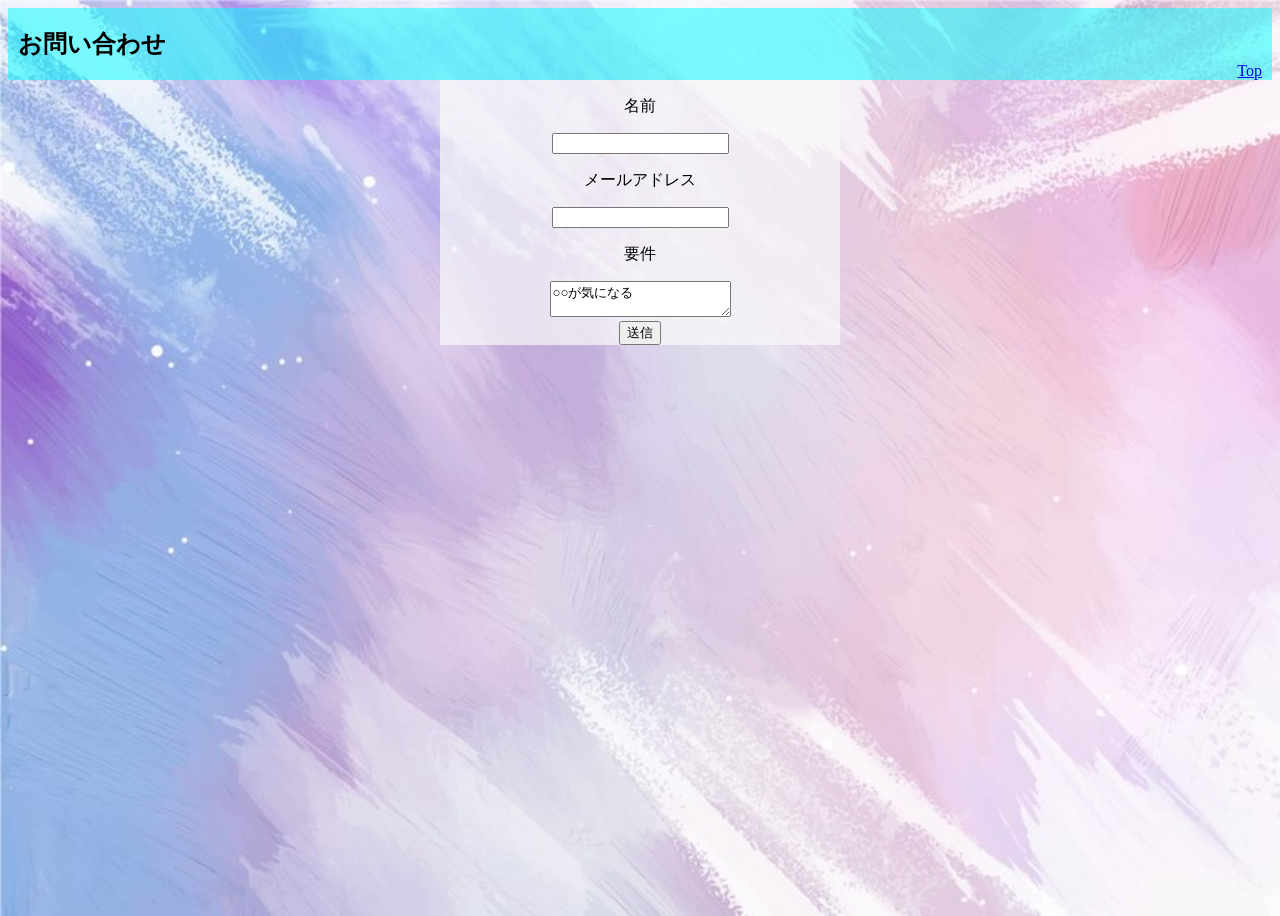
==== form.html @ 63cc2ce2 "no message" ====
﻿<!DOCTYPE html>

<html lang="en" xmlns="http://www.w3.org/1999/xhtml">
  <head>
    <meta charset="utf-8" />
    <title></title>
    <link rel="stylesheet" href="css/main.css" />
  </head>
  <body
    class="BackGround"
    style="
      background-image: url('photo/issueBackGrand.jpg');
      background-size: cover;
      height: 100vh;
    "
  >
    <div class="Main">
      <div class="Title">
        <h2>お問い合わせ</h2>
      </div>
      <div class="Menu">
        <p><a href="index.html">Top</a></p>
      </div>
    </div>
    <div class="FormCon">
      <div class="FormContents">
        <p>名前</p>
        <input type="text" />
        <p>メールアドレス</p>
        <input type="text" />
        <p>要件</p>
        <textarea>○○が気になる</textarea>
        <div>
          <button>送信</button>
        </div>
      </div>
    </div>
  </body>
</html>
---- css/main.css ----
.Main {
    background-color: rgba(0, 255, 255, 0.5);
    display: flex;
    justify-content: flex-end;
}
.Title {
    margin: 0px 10px;
    align-items: center;
}
.Menu {
    display: flex;
    flex: 1;
    justify-content: flex-end;
    align-items:flex-end;
}
.Menu p {
    margin: 0px 10px;
}
.Profile {
    display: flex;
    
}
.circle-image {
    width: 150px;
    height: 150px;
    border-radius: 50%;
    object-fit: cover;
}
div.icon {
    width: 200px;
    height: 200px;
    display: flex;
    justify-content: center;
    align-items: center;
}
div.self-introduction {
    box-sizing: border-box;
    flex:1;
    background-color: rgba(128, 200, 255, 0.4);
}
.mywork {
    box-sizing: border-box;
    flex: 1;
    background-color: rgba(128, 255, 255, 0.4);
}
.mywork-list-main {
    display: flex;
    flex: 1;
    justify-content: center;
}
.mywork-list {
    display: flex;
    flex: 1;
    justify-content: center;
    align-items: center;
    flex-direction: column;
    margin: 5px 5px;
}
.mywork-list h4 {
    margin:5px 5px;
}
.mywork-photo {
    width: 100%;
    height: auto;
}
.ProfileContentsCon {
    display: flex;
    justify-content: center;
}
.ProfileContents {
    width: 400px;
    background-color: rgba(200, 200, 200, 0.4);
    text-align: center;
}
.ProfileListCon {
    display: flex;
    justify-content: center;
}
.FormCon {
    display: flex;
    justify-content: center;
}
.FormContents {
    width: 400px;
    background-color: rgba(250, 250, 250, 0.7);
    text-align: center;
}

@media(max-width:700px) {
    .mywork-list-main {
        flex-direction: column;
    }

    .mywork-list {
        align-items: flex-start;
    }
    .mywork-list-main {
        flex-direction: column;
    }
}
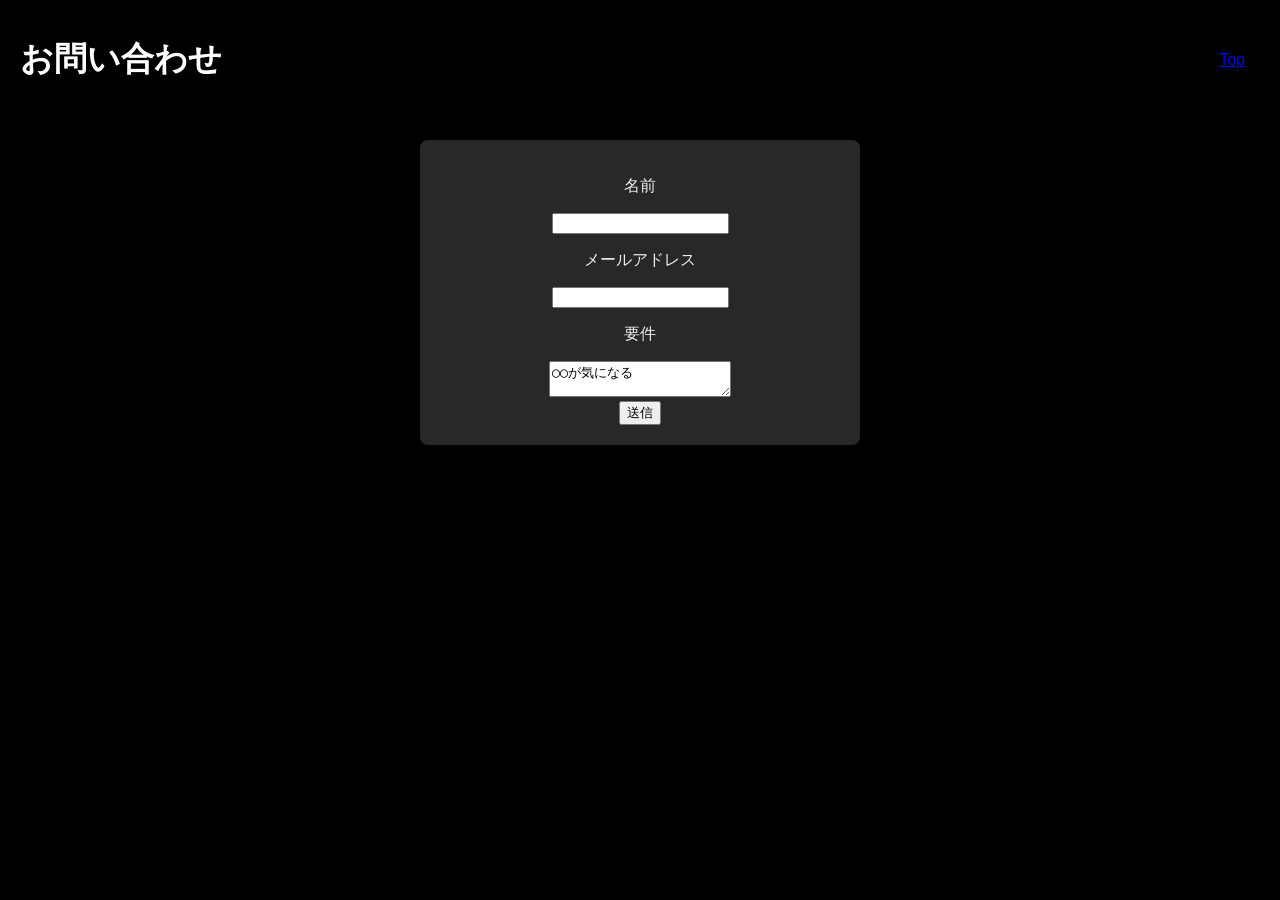
==== commit 3e8915e9: "no message" ====
--- a/form.html
+++ b/form.html
@@ -6,14 +6,7 @@
     <title></title>
     <link rel="stylesheet" href="css/main.css" />
   </head>
-  <body
-    class="BackGround"
-    style="
-      background-image: url('photo/issueBackGrand.jpg');
-      background-size: cover;
-      height: 100vh;
-    "
-  >
+  <body class="BackGround" style="background-color: #000; height: 100vh">
     <div class="Main">
       <div class="Title">
         <h2>お問い合わせ</h2>
--- a/css/main.css
+++ b/css/main.css
@@ -1,102 +1,141 @@
-
-.Main {
-    background-color: rgba(0, 255, 255, 0.5);
-    display: flex;
-    justify-content: flex-end;
-}
-.Title {
-    margin: 0px 10px;
-    align-items: center;
-}
-.Menu {
-    display: flex;
-    flex: 1;
-    justify-content: flex-end;
-    align-items:flex-end;
-}
-.Menu p {
-    margin: 0px 10px;
-}
-.Profile {
-    display: flex;
-    
-}
-.circle-image {
-    width: 150px;
-    height: 150px;
-    border-radius: 50%;
-    object-fit: cover;
-}
-div.icon {
-    width: 200px;
-    height: 200px;
-    display: flex;
-    justify-content: center;
-    align-items: center;
-}
-div.self-introduction {
-    box-sizing: border-box;
-    flex:1;
-    background-color: rgba(128, 200, 255, 0.4);
-}
-.mywork {
-    box-sizing: border-box;
-    flex: 1;
-    background-color: rgba(128, 255, 255, 0.4);
-}
-.mywork-list-main {
-    display: flex;
-    flex: 1;
-    justify-content: center;
-}
-.mywork-list {
-    display: flex;
-    flex: 1;
-    justify-content: center;
-    align-items: center;
-    flex-direction: column;
-    margin: 5px 5px;
-}
-.mywork-list h4 {
-    margin:5px 5px;
-}
-.mywork-photo {
-    width: 100%;
-    height: auto;
-}
-.ProfileContentsCon {
-    display: flex;
-    justify-content: center;
-}
-.ProfileContents {
-    width: 400px;
-    background-color: rgba(200, 200, 200, 0.4);
-    text-align: center;
-}
-.ProfileListCon {
-    display: flex;
-    justify-content: center;
-}
-.FormCon {
-    display: flex;
-    justify-content: center;
-}
-.FormContents {
-    width: 400px;
-    background-color: rgba(250, 250, 250, 0.7);
-    text-align: center;
+/* --- 全体のテーマ --- */
+body {
+  margin: 0;
+  background-color: #111;
+  color: #eee;
+  font-family: "Segoe UI", sans-serif;
 }
 
-@media(max-width:700px) {
-    .mywork-list-main {
-        flex-direction: column;
-    }
+/* --- ヘッダー --- */
+.Main {
+  background-color: rgba(0, 0, 0, 0.7);
+  display: flex;
+  justify-content: space-between;
+  padding: 10px 20px;
+}
 
-    .mywork-list {
-        align-items: flex-start;
-    }
-    .mywork-list-main {
-        flex-direction: column;
-    }
+.Title {
+  margin: 0;
+  display: flex;
+  align-items: center;
+  font-size: 22px;
+  font-weight: bold;
+  color: #fff;
 }
-   +
+.Menu {
+  display: flex;
+  align-items: center;
+}
+
+.Menu p {
+  margin: 0px 15px;
+  color: #ccc;
+  cursor: pointer;
+  transition: color 0.2s;
+}
+.Menu p:hover {
+  color: #fff;
+}
+
+/* --- プロフィール --- */
+.Profile {
+  display: flex;
+  padding: 20px;
+  gap: 20px;
+}
+
+/* アイコン画像 */
+.circle-image {
+  width: 150px;
+  height: 150px;
+  border-radius: 50%;
+  object-fit: cover;
+  border: 2px solid #444;
+}
+
+.icon {
+  width: 200px;
+  height: 200px;
+  display: flex;
+  justify-content: center;
+  align-items: center;
+}
+
+.self-introduction {
+  flex: 1;
+  background-color: rgba(40, 40, 40, 0.7);
+  padding: 20px;
+  border-radius: 8px;
+}
+
+/* --- 作品一覧 --- */
+.mywork {
+  flex: 1;
+  background-color: rgba(30, 30, 30, 0.7);
+  padding: 20px;
+  border-radius: 8px;
+}
+
+.mywork-list-main {
+  display: flex;
+  gap: 20px;
+  justify-content: center;
+  flex-wrap: wrap;
+}
+
+.mywork-list {
+  width: 200px;
+  background-color: rgba(50, 50, 50, 0.7);
+  padding: 10px;
+  text-align: center;
+  border-radius: 6px;
+  transition: transform 0.2s, box-shadow 0.2s;
+}
+
+.mywork-list:hover {
+  transform: scale(1.03);
+  box-shadow: 0 0 10px rgba(255, 255, 255, 0.15);
+}
+
+.mywork-photo {
+  width: 100%;
+  height: auto;
+  border-radius: 4px;
+}
+
+/* --- プロフィール詳細 --- */
+.ProfileContentsCon,
+.ProfileListCon,
+.FormCon {
+  display: flex;
+  justify-content: center;
+  padding: 20px;
+}
+
+.ProfileContents,
+.FormContents {
+  width: 400px;
+  background-color: rgba(50, 50, 50, 0.8);
+  padding: 20px;
+  border-radius: 8px;
+  text-align: center;
+}
+
+/* --- メディアクエリ（スマホ対応） --- */
+@media (max-width: 700px) {
+  .Profile {
+    flex-direction: column;
+    align-items: center;
+    text-align: center;
+  }
+
+  .mywork-list-main {
+    flex-direction: column;
+    align-items: center;
+  }
+
+  .mywork-list {
+    width: 90%;
+  }
+}
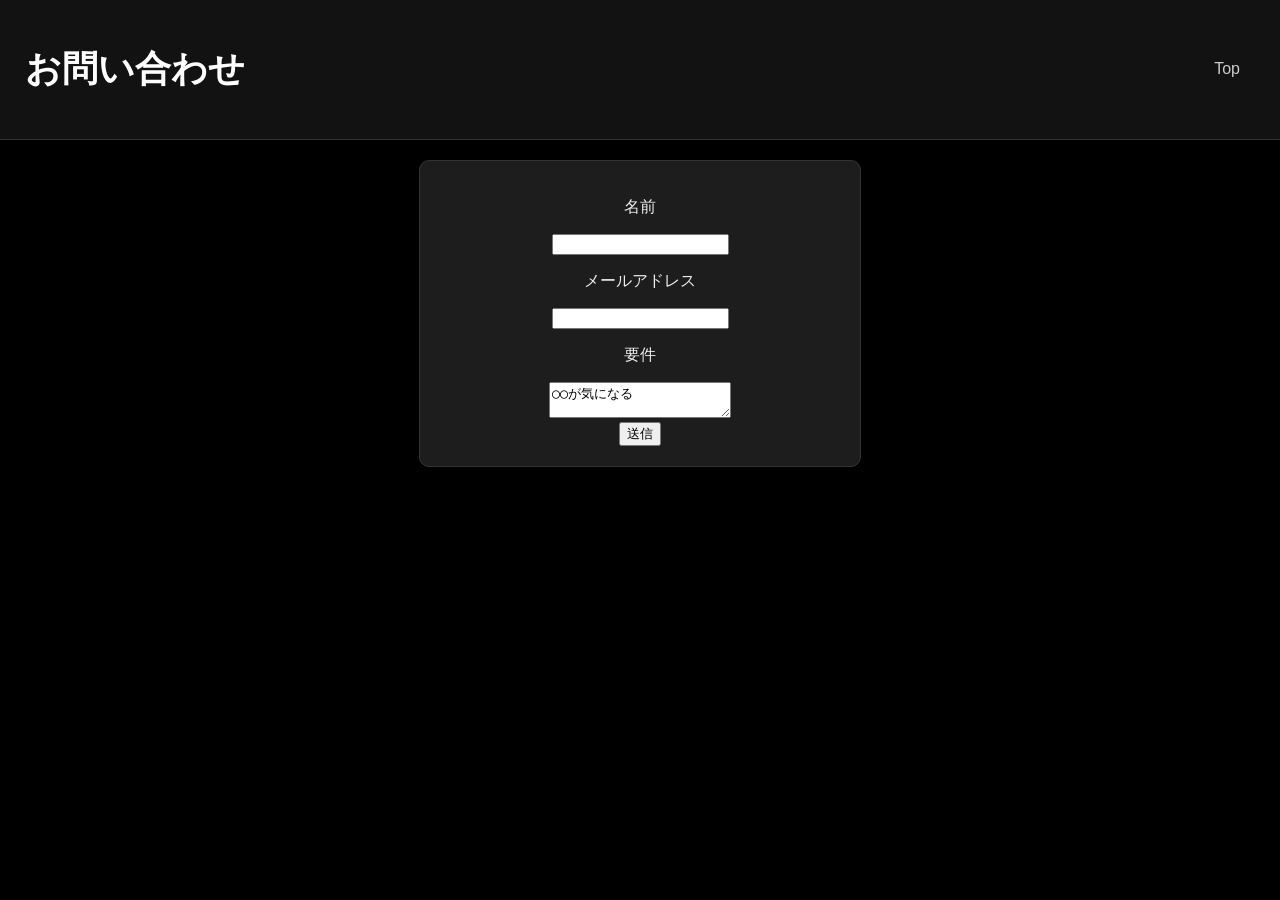
==== commit 8ae7a054: "no message" ====
--- a/form.html
+++ b/form.html
@@ -6,7 +6,7 @@
     <title></title>
     <link rel="stylesheet" href="css/main.css" />
   </head>
-  <body class="BackGround" style="background-color: #000; height: 100vh">
+  <body>
     <div class="Main">
       <div class="Title">
         <h2>お問い合わせ</h2>
--- a/css/main.css
+++ b/css/main.css
@@ -1,24 +1,25 @@
-/* --- 全体のテーマ --- */
+/* --- 全体のテーマ（黒ベース・モノクロ） --- */
 body {
   margin: 0;
-  background-color: #111;
-  color: #eee;
+  background-color: #000; /* 完全黒 */
+  color: #eee; /* 白すぎず読みやすい */
   font-family: "Segoe UI", sans-serif;
 }
 
 /* --- ヘッダー --- */
 .Main {
-  background-color: rgba(0, 0, 0, 0.7);
+  background-color: rgba(20, 20, 20, 0.9);
   display: flex;
   justify-content: space-between;
-  padding: 10px 20px;
+  padding: 15px 25px;
+  border-bottom: 1px solid #333;
 }
 
 .Title {
   margin: 0;
   display: flex;
   align-items: center;
-  font-size: 22px;
+  font-size: 24px;
   font-weight: bold;
   color: #fff;
 }
@@ -32,17 +33,25 @@
   margin: 0px 15px;
   color: #ccc;
   cursor: pointer;
-  transition: color 0.2s;
+  transition: 0.2s;
 }
 .Menu p:hover {
+  color: #fff;
+}
+
+.Menu a {
+  color: inherit;
+  text-decoration: none;
+}
+.Menu a:hover {
   color: #fff;
 }
 
 /* --- プロフィール --- */
 .Profile {
   display: flex;
-  padding: 20px;
-  gap: 20px;
+  padding: 30px;
+  gap: 25px;
 }
 
 /* アイコン画像 */
@@ -51,7 +60,7 @@
   height: 150px;
   border-radius: 50%;
   object-fit: cover;
-  border: 2px solid #444;
+  border: 2px solid #555;
 }
 
 .icon {
@@ -64,17 +73,28 @@
 
 .self-introduction {
   flex: 1;
-  background-color: rgba(40, 40, 40, 0.7);
+  background-color: rgba(35, 35, 35, 0.85);
   padding: 20px;
-  border-radius: 8px;
+  border-radius: 10px;
+  border: 1px solid #333;
+}
+
+.self-introduction a {
+  color: #ddd;
+  text-decoration: none;
+}
+.self-introduction a:hover {
+  color: #fff;
 }
 
 /* --- 作品一覧 --- */
 .mywork {
   flex: 1;
-  background-color: rgba(30, 30, 30, 0.7);
-  padding: 20px;
-  border-radius: 8px;
+  background-color: rgba(25, 25, 25, 0.85);
+  padding: 20px 25px;
+  border-radius: 10px;
+  margin: 20px;
+  border: 1px solid #333;
 }
 
 .mywork-list-main {
@@ -86,16 +106,17 @@
 
 .mywork-list {
   width: 200px;
-  background-color: rgba(50, 50, 50, 0.7);
+  background-color: rgba(40, 40, 40, 0.8);
   padding: 10px;
   text-align: center;
-  border-radius: 6px;
-  transition: transform 0.2s, box-shadow 0.2s;
+  border-radius: 8px;
+  border: 1px solid #333;
+  transition: 0.25s;
 }
 
 .mywork-list:hover {
-  transform: scale(1.03);
-  box-shadow: 0 0 10px rgba(255, 255, 255, 0.15);
+  transform: translateY(-3px);
+  box-shadow: 0 0 12px rgba(255, 255, 255, 0.15);
 }
 
 .mywork-photo {
@@ -104,7 +125,15 @@
   border-radius: 4px;
 }
 
-/* --- プロフィール詳細 --- */
+.mywork-list h4 a {
+  color: #eee;
+  text-decoration: none;
+}
+.mywork-list h4 a:hover {
+  color: #fff;
+}
+
+/* --- プロフィール詳細・フォーム --- */
 .ProfileContentsCon,
 .ProfileListCon,
 .FormCon {
@@ -116,13 +145,14 @@
 .ProfileContents,
 .FormContents {
   width: 400px;
-  background-color: rgba(50, 50, 50, 0.8);
+  background-color: rgba(35, 35, 35, 0.85);
   padding: 20px;
-  border-radius: 8px;
+  border-radius: 10px;
+  border: 1px solid #333;
   text-align: center;
 }
 
-/* --- メディアクエリ（スマホ対応） --- */
+/* --- スマホ対応 --- */
 @media (max-width: 700px) {
   .Profile {
     flex-direction: column;
